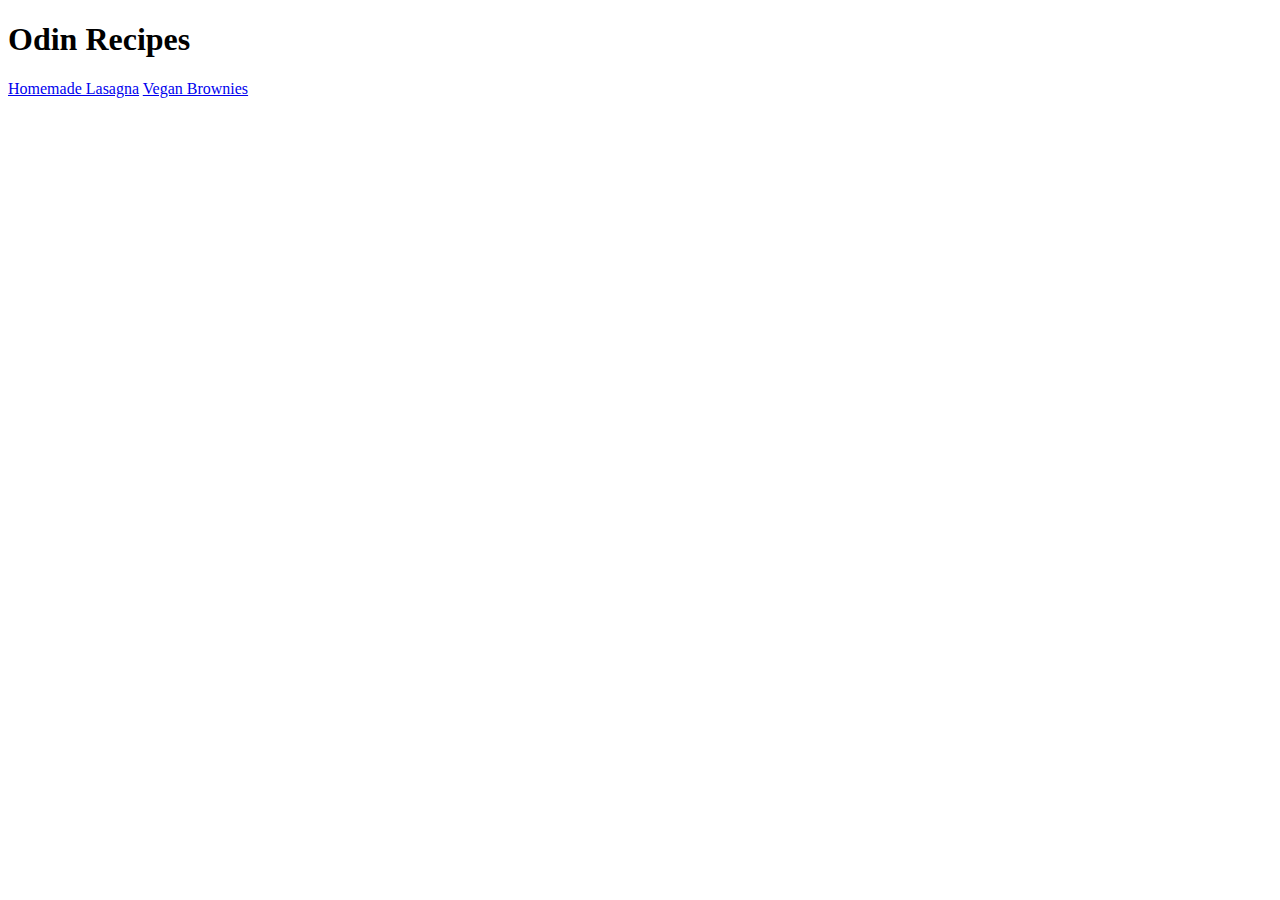
==== index.html @ 028a7909 "added new files" ====
<!DOCTYPE html>
<html lang="en">
<head>
    <meta charset="UTF-8">
    <meta name="viewport" content="width=device-width, initial-scale=1.0">
    <title>Odin Recipies</title>
</head>
<body>
    <h1>Odin Recipes</h1>
    <a href="lasagna.html">Homemade Lasagna</a>
    <a href="veganbrownies.html">Vegan Brownies</a>

    
</body>
</html>
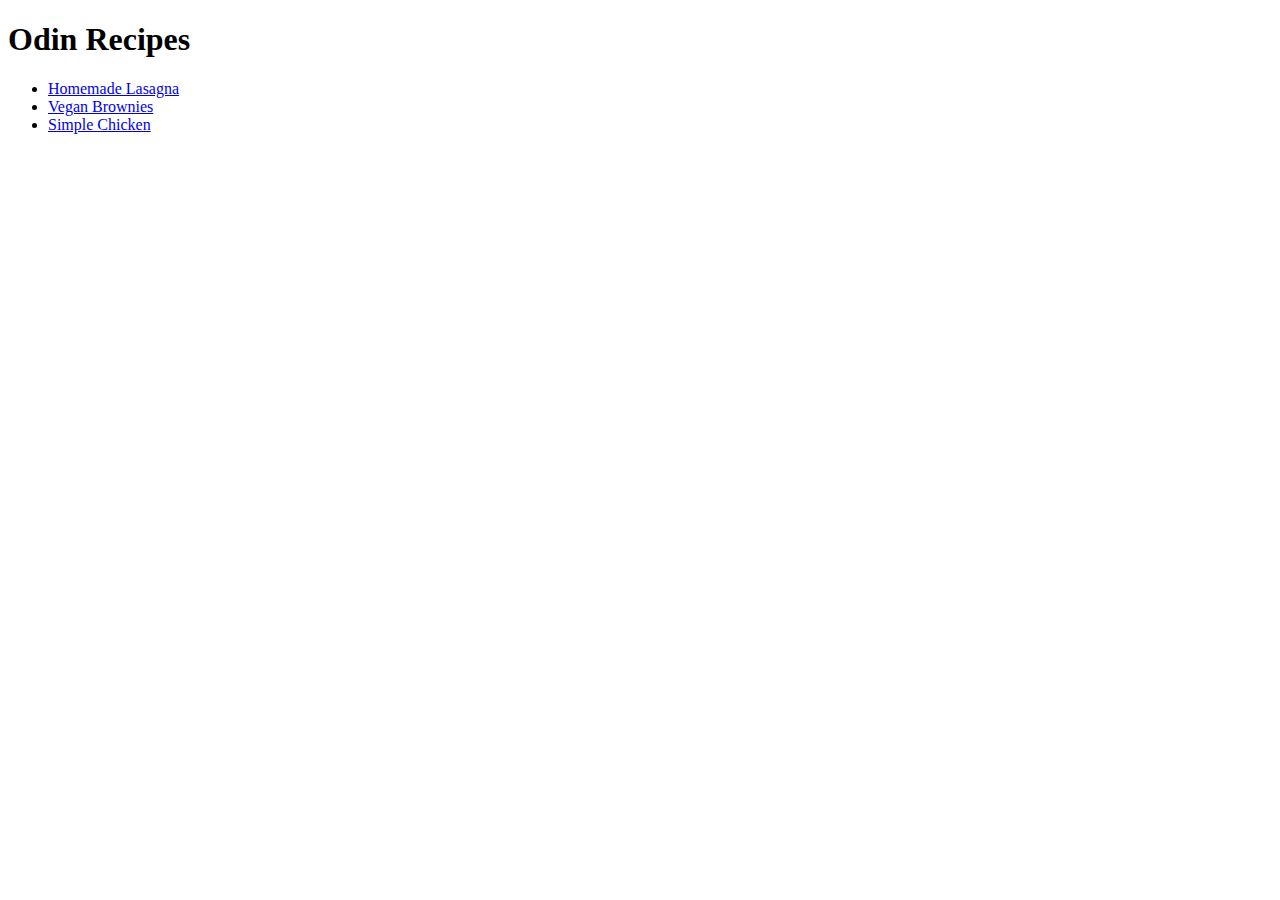
==== commit 462dccdc: "adding webpages" ====
--- a/index.html
+++ b/index.html
@@ -7,9 +7,11 @@
 </head>
 <body>
     <h1>Odin Recipes</h1>
-    <a href="lasagna.html">Homemade Lasagna</a>
-    <a href="veganbrownies.html">Vegan Brownies</a>
-
+    <ul>
+   <li> <a href="lasagna.html">Homemade Lasagna</a></li>
+    <li><a href="veganbrownies.html">Vegan Brownies</a></li>
+    <li><a href="simplechicken.html">Simple Chicken</a></li>
+</ul>
     
 </body>
 </html>
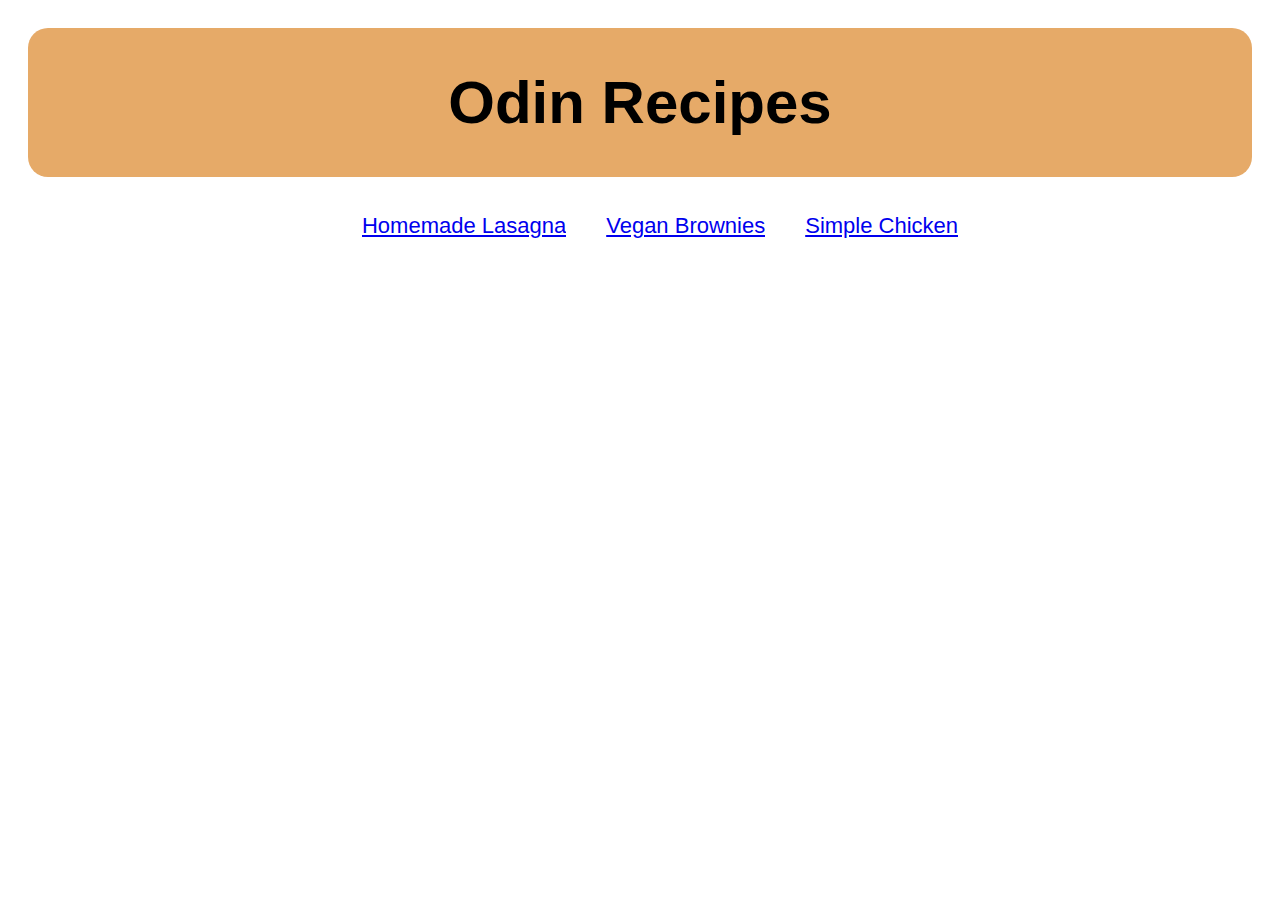
==== commit 4d1b7c09: "added css" ====
--- a/index.html
+++ b/index.html
@@ -3,15 +3,17 @@
 <head>
     <meta charset="UTF-8">
     <meta name="viewport" content="width=device-width, initial-scale=1.0">
-    <title>Odin Recipies</title>
+    <link rel="stylesheet" href="style.css">
+    <title>ODIN RECIPES</title>
 </head>
 <body>
-    <h1>Odin Recipes</h1>
-    <ul>
-   <li> <a href="lasagna.html">Homemade Lasagna</a></li>
-    <li><a href="veganbrownies.html">Vegan Brownies</a></li>
-    <li><a href="simplechicken.html">Simple Chicken</a></li>
-</ul>
-    
+    <div class="presentazione"><h1>Odin Recipes</h1></div>
+    <div class="elenco">
+        <ul>
+            <li><a href="lasagna.html">Homemade Lasagna</a></li>
+            <li><a href="veganbrownies.html">Vegan Brownies</a></li>    
+            <li><a href="simplechicken.html">Simple Chicken</a></li>
+        </ul>
+    </div>
 </body>
 </html>
--- a/style.css
+++ b/style.css
@@ -0,0 +1,30 @@
+* {
+    overflow-x: hidden;
+    background-color: FFFBBD;
+}
+.presentazione {
+   display: flex;
+   justify-content: center;
+   align-items: center;
+   margin: 20px 20px 20px 20px;
+   background-color: #E6AA68;
+border-radius: 20px;
+    text-align: center;
+    font-family: Arial, Helvetica, sans-serif;
+    font-size: 30px;
+    color: 1D1A05;
+
+}
+.elenco ul {
+ display: flex;
+ justify-content: center;
+ 
+ }
+ .elenco li {
+    margin-left: 20px;
+    margin-right: 20px;
+    font-family: Arial, Helvetica, sans-serif;
+    font-size: 22px;
+    text-decoration: none;
+    color: #7FB069;
+ }